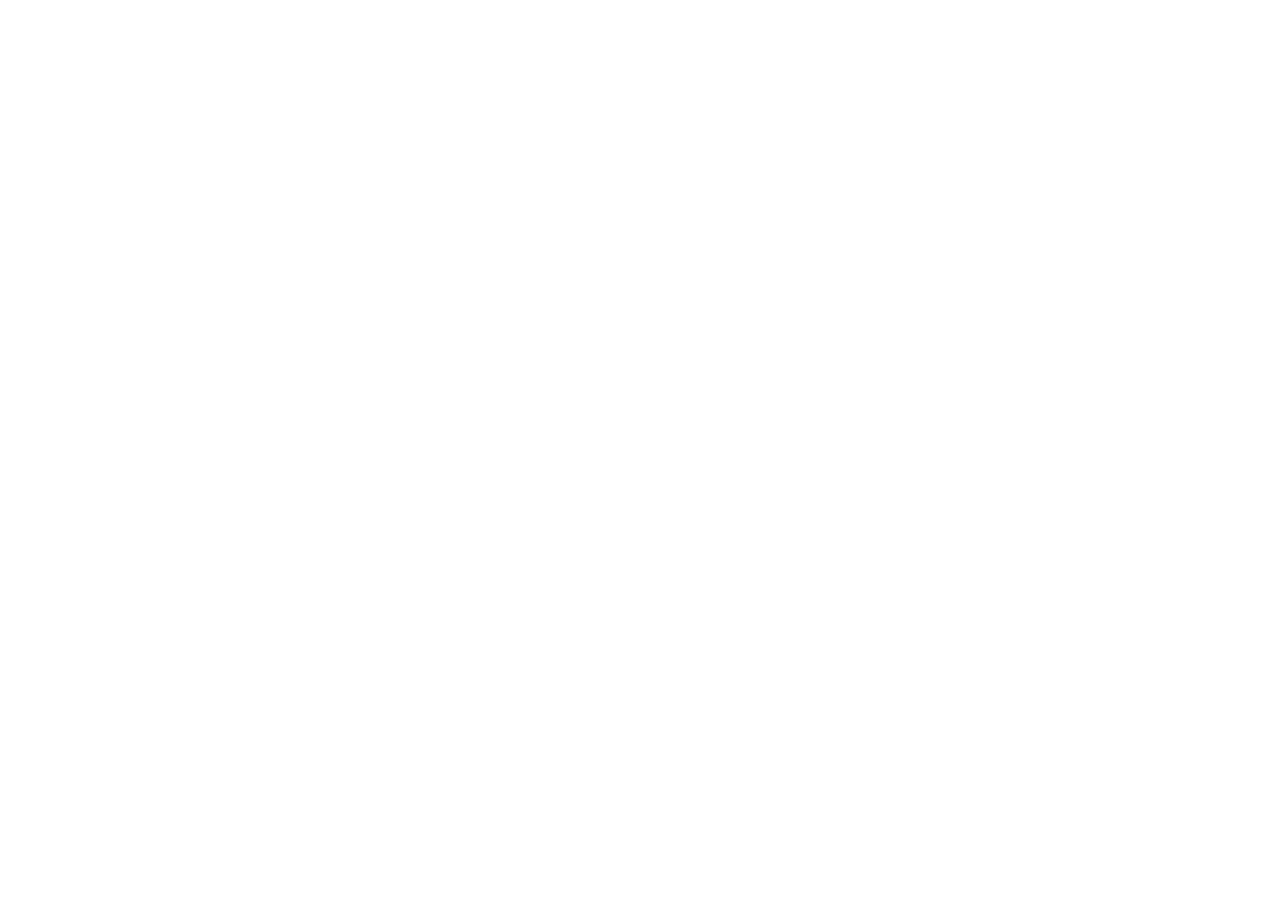
==== index.html @ d8d29497 "imposta i files, le cartelle e le colonne" ====
<!DOCTYPE html>
<html lang="en">
<head>
    <meta charset="UTF-8">
    <meta name="viewport" content="width=device-width, initial-scale=1.0">
    <title>12 colonne</title>
    <link rel="stylesheet" href="css/12bool.css">
    <link rel="stylesheet" href="css/style.css">
</head>
<body>
    
</body>
</html>
---- css/12bool.css ----
* {
    box-sizing: border-box;
    margin: 0;
    padding: 0;
}

.container {
    max-width: 1200px;
    margin: 0 auto;
}

.row {
    display: flex;
    flex-direction: row;
    flex-wrap: wrap;
}

/* COLONNE */

[class*="col-"] {
    /* flex-grow: 0;
    flex-shrink: 0;
    flex-basis: auto; */
    flex: 0 0 auto;
}

.col-1 {
    flex-basis: calc((100% / 12) * 1);
    max-width: calc((100% / 12) * 1);
}

.col-2 {
    flex-basis: calc((100% / 12) * 2);
    max-width: calc((100% / 12) * 2);
}

.col-3 {
    flex-basis: calc((100% / 12) * 3);
    max-width: calc((100% / 12) * 3;
}

.col-4 {
    flex-basis: calc((100% / 12) * 4);
    max-width: calc((100% / 12) * 4;
}

.col-5 {
    flex-basis: calc((100% / 12) * 5);
    max-width: calc((100% / 12) * 5);
}

.col-6 {
    flex-basis: calc((100% / 12) * 6);
    max-width: calc((100% / 12) * 6);
}

.col-7 {
    flex-basis: calc((100% / 12) * 7);
    max-width: calc((100% / 12) * 7);
}

.col-8 {
    flex-basis: calc((100% / 12) * 8);
    max-width: calc((100% / 12) * 8);
}

.col-9 {
    flex-basis: calc((100% / 12) * 9);
    max-width: calc((100% / 12) * 9);
}

.col-10 {
    flex-basis: calc((100% / 12) * 10);
    max-width: calc((100% / 12) * 10);
}

.col-11{
    flex-basis: calc((100% / 12) * 11);
    max-width: calc((100% / 12) * 11);
}

.col-12 {
    flex-basis: calc((100% / 12) * 12);
    max-width: calc((100% / 12) * 12);
}
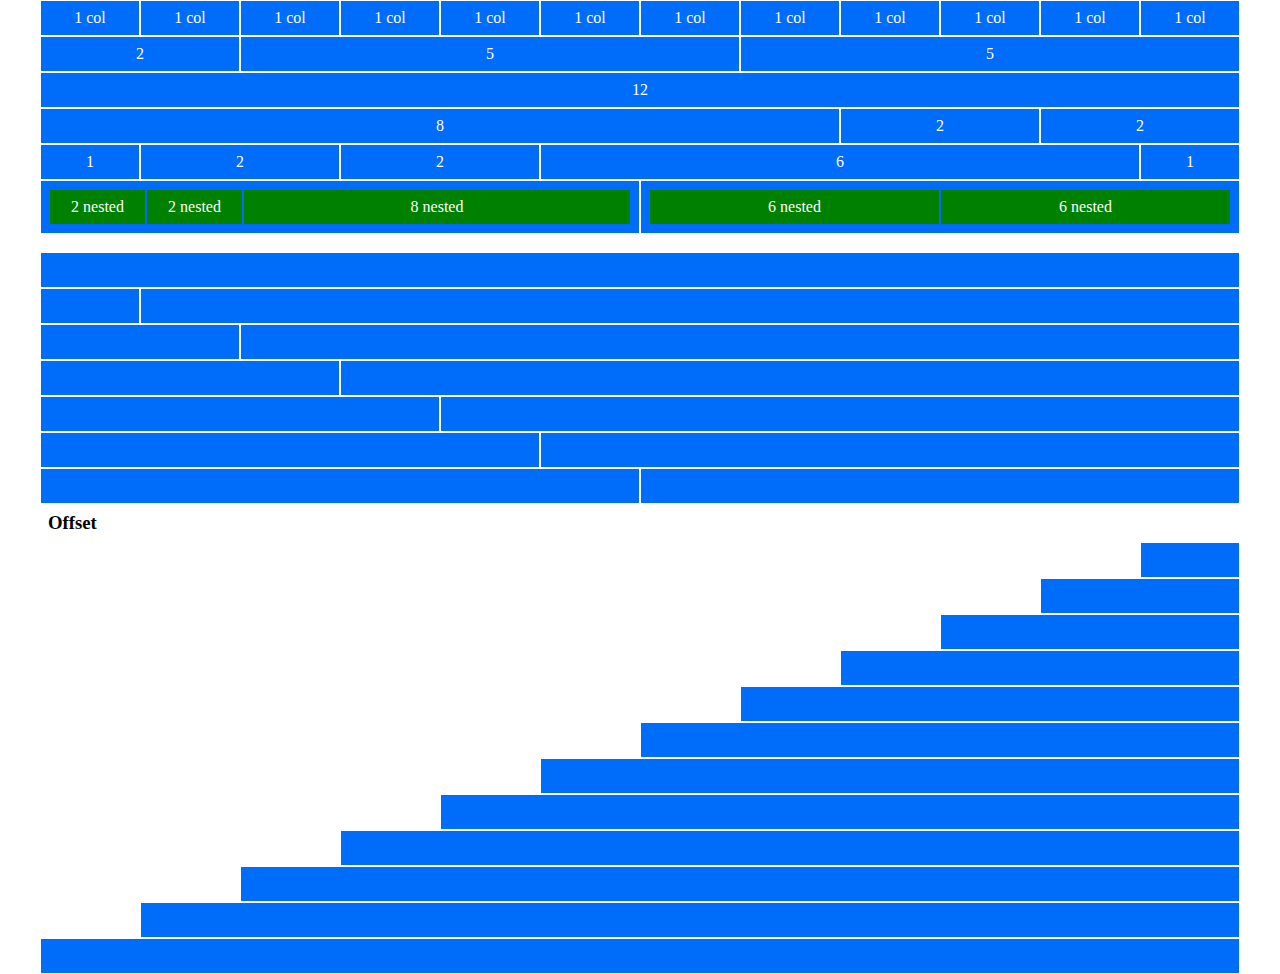
==== commit 12bf9369: "completa esercizio" ====
--- a/index.html
+++ b/index.html
@@ -8,6 +8,245 @@
     <link rel="stylesheet" href="css/style.css">
 </head>
 <body>
+
+    <section class="container">
+        <!-- 1/12  -->
+        <div class="row">
+            <div class="col-xs-1">
+                <div class="box">1 col</div>
+            </div>
+            <div class="col-xs-1">
+                <div class="box">1 col</div>
+            </div>
+            <div class="col-xs-1">
+                <div class="box">1 col</div>
+            </div>
+            <div class="col-xs-1">
+                <div class="box">1 col</div>
+            </div>
+            <div class="col-xs-1">
+                <div class="box">1 col</div>
+            </div>
+            <div class="col-xs-1">
+                <div class="box">1 col</div>
+            </div>
+            <div class="col-xs-1">
+                <div class="box">1 col</div>
+            </div>
+            <div class="col-xs-1">
+                <div class="box">1 col</div>
+            </div>
+            <div class="col-xs-1">
+                <div class="box">1 col</div>
+            </div>
+            <div class="col-xs-1">
+                <div class="box">1 col</div>
+            </div>
+            <div class="col-xs-1">
+                <div class="box">1 col</div>
+            </div>
+            <div class="col-xs-1">
+                <div class="box">1 col</div>
+            </div>
+        </div>
+
+        <!-- 2/12 ; 5/12 ; 5/12 -->
+        <div class="row">
+            <div class="col-xs-2">
+                <div class="box">2</div>
+            </div>
+            <div class="col-xs-5">
+                <div class="box">5</div>
+            </div>
+            <div class="col-xs-5">
+                <div class="box">5</div>
+            </div>
+        </div>
+
+        <!-- 12/12 -->
+        <div class="row">
+            <div class="col-xs-12">
+                <div class="box">12</div>
+            </div>
+        </div>
+        
+        <!-- 8/12 ; 2/12 ; 2/12 -->
+        <div class="row">
+            <div class="col-xs-8">
+                <div class="box">8</div>
+            </div>
+            <div class="col-xs-2">
+                <div class="box">2</div>
+            </div>
+            <div class="col-xs-2">
+                <div class="box">2</div>
+            </div>
+        </div>
+
+        <!-- MIXED -->
+        <div class="row">
+            <div class="col-xs-1">
+                <div class="box">1</div>
+            </div>
+            <div class="col-xs-2">
+                <div class="box">2</div>
+            </div>
+            <div class="col-xs-2">
+                <div class="box">2</div>
+            </div>
+            <div class="col-xs-6">
+                <div class="box">6</div>
+            </div>
+            <div class="col-xs-1">
+                <div class="box">1</div>
+            </div>
+        </div>
+
+        <!-- NESTED -->
+        <div class="row">
+            <div class="col-xs-6">
+                <div class="box row">
+                    <div class="col-xs-2">
+                        <div class="box-green">2 nested</div>
+                    </div>
+                    <div class="col-xs-2">
+                        <div class="box-green">2 nested</div>
+                    </div>
+                    <div class="col-xs-8">
+                        <div class="box-green">8 nested</div>
+                    </div>                    
+                </div>
+            </div>
+            <div class="col-xs-6">
+                <div class="box row">
+                    <div class="col-xs-6">
+                        <div class="box-green">6 nested</div>
+                    </div>
+                    <div class="col-xs-6">
+                        <div class="box-green">6 nested</div>
+                    </div>                   
+                </div>
+            </div>
+        </div> <br>
+        <!-- BREAK -->
+        <!-- DESCENDING STAIRS START -->
+        <div class="row">
+            <div class="col-xs-12">
+                <div class="box hidden">1</div>
+            </div>
+        </div>
+        <div class="row">
+            <div class="col-xs-1">
+                <div class="box hidden">1</div>
+            </div>
+            <div class="col-xs-11">
+                <div class="box hidden">11</div>
+            </div>
+        </div>
+        <div class="row">
+            <div class="col-xs-2">
+                <div class="box hidden">2</div>
+            </div>
+            <div class="col-xs-10">
+                <div class="box hidden">10</div>
+            </div>
+        </div>
+        <div class="row">
+            <div class="col-xs-3">
+                <div class="box hidden">3</div>
+            </div>
+            <div class="col-xs-9">
+                <div class="box hidden">9</div>
+            </div>
+        </div>
+        <div class="row">
+            <div class="col-xs-4">
+                <div class="box hidden">4</div>
+            </div>
+            <div class="col-xs-8">
+                <div class="box hidden">8</div>
+            </div>
+        </div>
+        <div class="row">
+            <div class="col-xs-5">
+                <div class="box hidden">5</div>
+            </div>
+            <div class="col-xs-7">
+                <div class="box hidden">7</div>
+            </div>
+        </div>
+        <div class="row">
+            <div class="col-xs-6">
+                <div class="box hidden">6</div>
+            </div>
+            <div class="col-xs-6">
+                <div class="box hidden">6</div>
+            </div>
+        </div>
+        <!-- OFFSETS STAIRS -->
+        <h3>Offset</h3>
+        <div class="row">
+            <div class="col-xs-1 col-xs-offset-11">
+                <div class="box hidden">1</div>
+            </div>
+        </div>
+        <div class="row">
+            <div class="col-xs-2 col-xs-offset-10">
+                <div class="box hidden">2</div>
+            </div>
+        </div>
+        <div class="row">
+            <div class="col-xs-3 col-xs-offset-9">
+                <div class="box hidden">3</div>
+            </div>
+        </div>
+        <div class="row">
+            <div class="col-xs-4 col-xs-offset-8">
+                <div class="box hidden">4</div>
+            </div>
+        </div>
+        <div class="row">
+            <div class="col-xs-5 col-xs-offset-7">
+                <div class="box hidden">5</div>
+            </div>
+        </div>
+        <div class="row">
+            <div class="col-xs-6 col-xs-offset-6">
+                <div class="box hidden">6</div>
+            </div>
+        </div>
+        <div class="row">
+            <div class="col-xs-7 col-xs-offset-5">
+                <div class="box hidden">7</div>
+            </div>
+        </div>
+        <div class="row">
+            <div class="col-xs-8 col-xs-offset-4">
+                <div class="box hidden">8</div>
+            </div>
+        </div>
+        <div class="row">
+            <div class="col-xs-9 col-xs-offset-3">
+                <div class="box hidden">9</div>
+            </div>
+        </div>
+        <div class="row">
+            <div class="col-xs-10 col-xs-offset-2">
+                <div class="box hidden">10</div>
+            </div>
+        </div>
+        <div class="row">
+            <div class="col-xs-11 col-xs-offset-1">
+                <div class="box hidden">11</div>
+            </div>
+        </div>
+        <div class="row">
+            <div class="col-xs-12">
+                <div class="box hidden">12</div>
+            </div>
+        </div>
+
+    </section>
     
 </body>
 </html>--- a/css/12bool.css
+++ b/css/12bool.css
@@ -18,68 +18,115 @@
 /* COLONNE */
 
 [class*="col-"] {
-    /* flex-grow: 0;
-    flex-shrink: 0;
-    flex-basis: auto; */
     flex: 0 0 auto;
 }
 
-.col-1 {
+.col-xs-1 {
     flex-basis: calc((100% / 12) * 1);
     max-width: calc((100% / 12) * 1);
 }
 
-.col-2 {
+.col-xs-2 {
     flex-basis: calc((100% / 12) * 2);
     max-width: calc((100% / 12) * 2);
 }
 
-.col-3 {
+.col-xs-3 {
     flex-basis: calc((100% / 12) * 3);
-    max-width: calc((100% / 12) * 3;
+    max-width: calc((100% / 12) * 3);
 }
 
-.col-4 {
+.col-xs-4 {
     flex-basis: calc((100% / 12) * 4);
-    max-width: calc((100% / 12) * 4;
+    max-width: calc((100% / 12) * 4);
 }
 
-.col-5 {
+.col-xs-5 {
     flex-basis: calc((100% / 12) * 5);
     max-width: calc((100% / 12) * 5);
 }
 
-.col-6 {
+.col-xs-6 {
     flex-basis: calc((100% / 12) * 6);
     max-width: calc((100% / 12) * 6);
 }
 
-.col-7 {
+.col-xs-7 {
     flex-basis: calc((100% / 12) * 7);
     max-width: calc((100% / 12) * 7);
 }
 
-.col-8 {
+.col-xs-8 {
     flex-basis: calc((100% / 12) * 8);
     max-width: calc((100% / 12) * 8);
 }
 
-.col-9 {
+.col-xs-9 {
     flex-basis: calc((100% / 12) * 9);
     max-width: calc((100% / 12) * 9);
 }
 
-.col-10 {
+.col-xs-10 {
     flex-basis: calc((100% / 12) * 10);
     max-width: calc((100% / 12) * 10);
 }
 
-.col-11{
+.col-xs-11{
     flex-basis: calc((100% / 12) * 11);
     max-width: calc((100% / 12) * 11);
 }
 
-.col-12 {
+.col-xs-12 {
     flex-basis: calc((100% / 12) * 12);
     max-width: calc((100% / 12) * 12);
-}+}
+
+/* OFFSET */
+
+.col-xs-offset-1 {
+    margin-left: calc((100% / 12) * 1);
+}
+
+.col-xs-offset-2 {
+    margin-left: calc((100% / 12) * 2);
+}
+
+.col-xs-offset-3 {
+    margin-left: calc((100% / 12) * 3);
+}
+
+.col-xs-offset-4 {
+    margin-left: calc((100% / 12) * 4);
+}
+
+.col-xs-offset-5 {
+    margin-left: calc((100% / 12) * 5);
+}
+
+.col-xs-offset-6 {
+    margin-left: calc((100% / 12) * 6);
+}
+
+.col-xs-offset-7 {
+    margin-left: calc((100% / 12) * 7);
+}
+
+.col-xs-offset-8 {
+    margin-left: calc((100% / 12) * 8);
+}
+
+.col-xs-offset-9 {
+    margin-left: calc((100% / 12) * 9);
+}
+
+.col-xs-offset-10 {
+    margin-left: calc((100% / 12) * 10);
+}
+
+.col-xs-offset-11 {
+    margin-left: calc((100% / 12) * 11);
+}
+
+.col-xs-offset-12 {
+    margin-left: calc((100% / 12) * 12);
+}
--- a/css/style.css
+++ b/css/style.css
@@ -0,0 +1,25 @@
+.box {
+    background-color: #006cfa;
+    height: 100%;
+    border: 1px solid white;
+    padding: 0.5rem;
+    color: white;
+    text-align: center;
+}
+
+.box-green {
+    background-color: green;
+    height: 100%;
+    border: 1px solid #006cfa;
+    padding: 0.5rem;
+    color: white;
+    text-align: center;
+}
+
+.hidden {
+    color: transparent;
+}
+
+h3 {
+    padding: 0.5rem;
+}